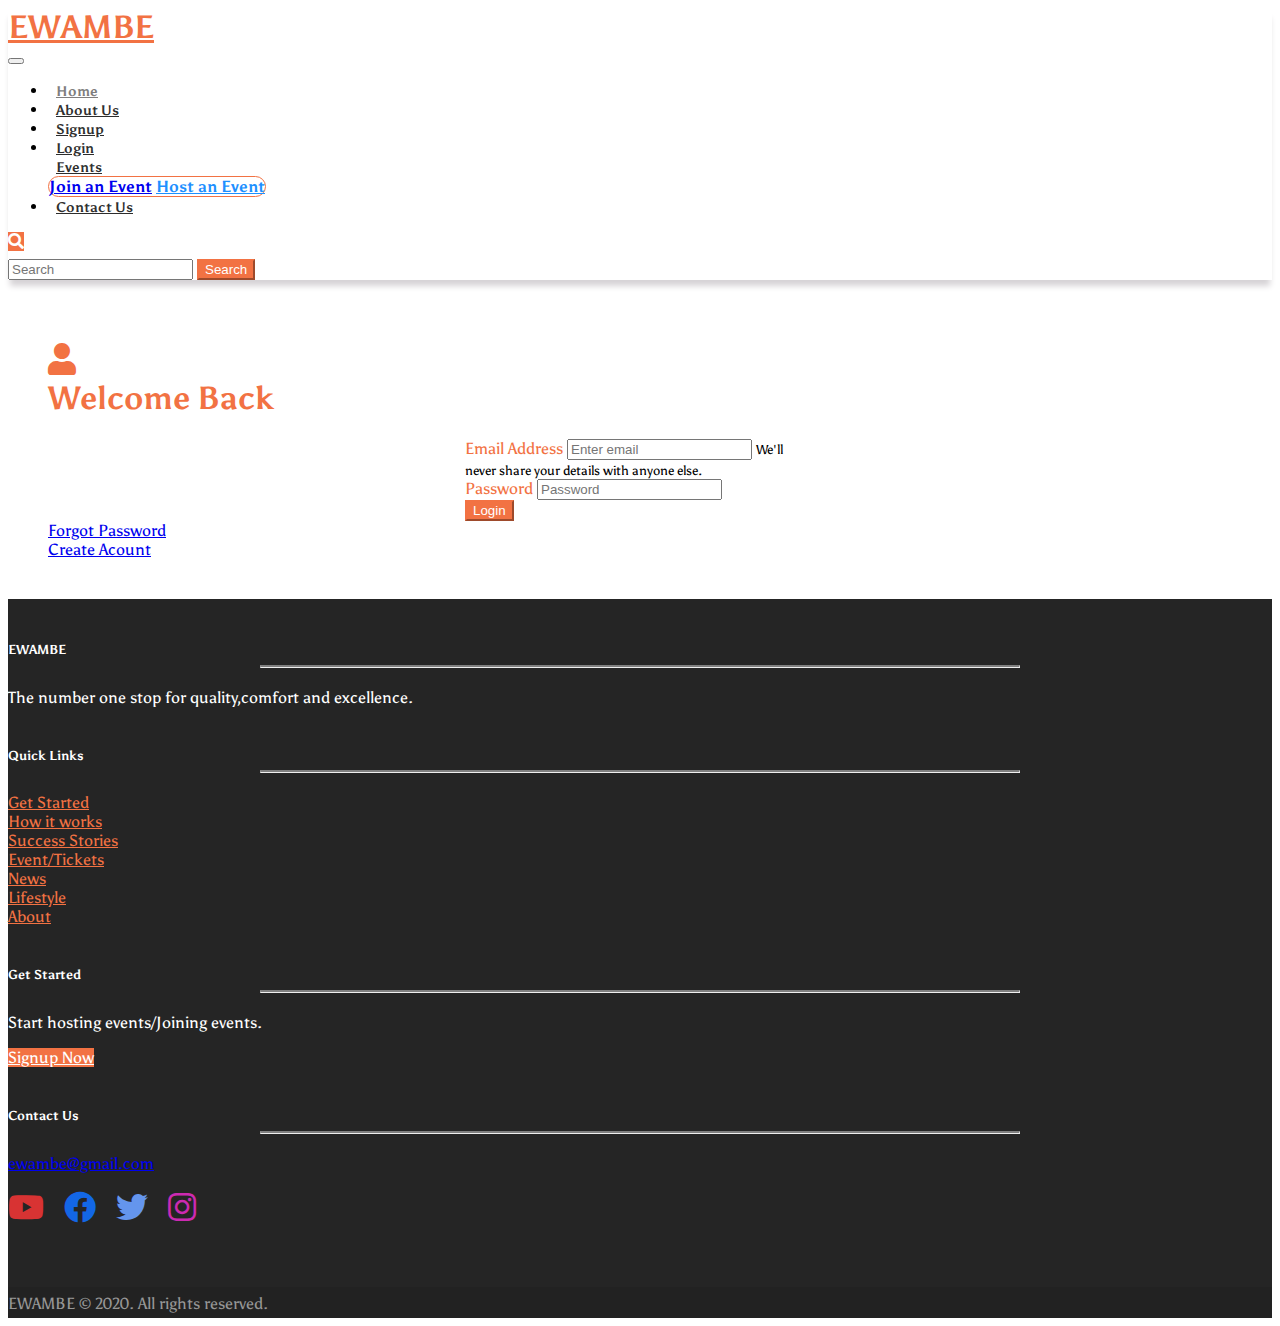
==== login.html @ 55161446 "First Commit" ====
<!doctype html>
<html lang="en">
  <head>
    <!-- Required meta tags -->
    <meta charset="utf-8">
    <meta name="viewport" content="width=device-width, initial-scale=1, shrink-to-fit=no">

    <!-- Bootstrap CSS -->
    <link href='https://fonts.googleapis.com/css?family=Asul' rel='stylesheet'>
    <link rel="stylesheet" href="Assets/css/all.css">
    <link rel="stylesheet" href="https://cdn.jsdelivr.net/npm/bootstrap@4.5.3/dist/css/bootstrap.min.css" integrity="sha384-TX8t27EcRE3e/ihU7zmQxVncDAy5uIKz4rEkgIXeMed4M0jlfIDPvg6uqKI2xXr2" crossorigin="anonymous">
    <link rel="stylesheet" href="Assets/css/style.css">

    <title>Ewambe - Login</title>
  </head>
  <body>

      <!--Sticky-Navbar -->
      <div class="container-fluid sticky-top">
        <div class="row box-shadow">
                <div class="col-md-3 text-center">
                    <a class="navbar-brand orange-bold site-logo" href="index.html">EWAMBE</a>
                </div>

                <div class="col">
                    <nav class="navbar navbar-expand-lg navbar-light">
                            <button class="navbar-toggler" type="button" data-toggle="collapse" data-target="#navbarNavDropdown" aria-controls="navbarNavDropdown" aria-expanded="false" aria-label="Toggle navigation">
                            <span class="navbar-toggler-icon"></span>
                            </button>

                            <div class="collapse navbar-collapse" id="navbarNavDropdown">
                                <ul class="navbar-nav">
                                    <li class="nav-item active">
                                    <a class="nav-link" href="index.html">Home <span class="sr-only">(current)</span></a>
                                    </li>
                                    <li class="nav-item">
                                        <a class="nav-link" href="about.html">About Us</a>
                                    </li>
                                    <li class="nav-item">
                                    <a class="nav-link" href="signup.html">Signup</a>
                                    </li>
                                    <li class="nav-item">
                                        <a class="nav-link" href="login.html">Login</a>
                                    </li>
                                    <li class="nav-item dropdown">
                                    <a class="nav-link dropdown-toggle" href="#" id="navbarDropdownMenuLink" role="button" data-toggle="dropdown" aria-haspopup="true" aria-expanded="false">
                                        Events
                                    </a>
                                    <div class="dropdown-menu" aria-labelledby="navbarDropdownMenuLink">
                                        <a class="dropdown-item" href="#">Join an Event</a>
                                        <a class="dropdown-item stand-out" href="#">Host an Event</a>
                                    </div>
                                    </li>
                                    <li class="nav-item">
                                        <a class="nav-link" href="#">Contact Us</a>
                                    </li>
                                </ul>
                            </div>
                            
                    <div>
                        <a class="btn" data-toggle="collapse" href="#collapseExample" role="button" aria-expanded="false" aria-controls="collapseExample">
                            <i class="fas fa-search"></i>
                        </a>
                    </div>
                    <div class="collapse" id="collapseExample">
                        <div class="card card-body ml-2">
                            <form class="form-inline">
                                <input class="form-control mr-sm-2" type="search" placeholder="Search" aria-label="Search">
                                <button class="btn orange-button my-2 my-sm-0" type="submit">Search</button>
                            </form>
                        </div>
                    </div>
                    </nav>
                </div>
        </div>
  </div>

    <!-- Login/Sign Up form -->
    <div class="container text-center signup-margin">

        <h1>
            <i class="fas fa-user"></i>
        </br>
            Welcome Back
        </h1>
        <form action="" method="get" class="signup-form mt-5">


            
            <div class="form-group text-left">
                <label for="inputAddress" class="fnt-orange">Email Address</label>
                <input type="email" class="form-control" id="exampleInputEmail1" aria-describedby="emailHelp" placeholder="Enter email">
                <small id="emailHelp" class="form-text text-muted">We'll never share your details with anyone else.</small>
            </div>

            <div class="form-group text-left">
                <label for="inputPassword4" class="fnt-orange">Password</label>
                <input type="password" class="form-control" id="exampleInputPassword1" placeholder="Password">
              </div>
            <button type="button" class="btn signup-submit-btn">Login</button>

        </form>
        <div class="container mt-3">
            <div class="mb-2">
                <a href="#">Forgot Password</a>
            </div>
            <div>
                <a href="signup.html">Create Acount</a>
            </div>
        </div>

    </div>




  <!-- footer -->
  <footer id="footer" class="footer-1">
    <div class="main-footer widgets-dark typo-light">
        <div class="container">
            <div class="row text-center">
            
                <div class="col-xs-12 col-sm-6 col-md-3">
                    <div class="widget subscribe no-box">
                        <h5 class="widget-title">EWAMBE <hr class="rule"></h5></h5>
                        <p>The number one stop for quality,comfort and excellence. </p>
                    </div>
                </div>
                
                <div class="col-xs-12 col-sm-6 col-md-3">
                    <div class="widget no-box">
                        <h5 class="widget-title">Quick Links <hr class="rule"></hr> </h5>
                        <ul class="thumbnail-widget">
                            <li>
                                <div class="thumb-content"><a href="#.">Get Started</a></div>	
                            </li>
                            <li>
                                <div class="thumb-content"><a href="#.">How it works</a></div>	
                            </li>
                            <li>
                                <div class="thumb-content"><a href="#.">Success Stories</a></div>	
                            </li>
                            <li>
                                <div class="thumb-content"><a href="#.">Event/Tickets</a></div>	
                            </li>
                            <li>
                                <div class="thumb-content"><a href="#.">News</a></div>	
                            </li>
                            <li>
                                <div class="thumb-content"><a href="#.">Lifestyle</a></div>	
                            </li>
                            <li>
                                <div class="thumb-content"><a href="#.">About</a></div>	
                            </li>
                        </ul>
                    </div>
                </div>
                
                <div class="col-xs-12 col-sm-6 col-md-3">
                    <div class="widget no-box">
                        <h5 class="widget-title">Get Started <hr class="rule"></hr> </h5>
                        <p>Start hosting events/Joining events.</p>
                        <a class="btn orange-button" href="#" target="_blank">Signup Now</a>
                    </div>
                </div>
                
                <div class="col-xs-12 col-sm-6 col-md-3">
                    
                    <div class="widget no-box">
                    <h5 class="widget-title">Contact Us <hr class="rule"></hr></h5>
                    
                    <p><a href="mailto:#" title="Ewambe">ewambe@gmail.com</a></p>
                        <ul class="social-footer2">
                            <li class=""><a title="youtube" target="_blank" href="#/"><i class="fab fa-youtube yt"></i></a></li>
                            <li class=""><a href="#" target="_blank" title="Facebook"><i class="fab fa-facebook fb"></i></a></li>
                            <li class=""><a href="#" target="_blank" title="Twitter"><i class="fab fa-twitter tt"></i></a></li>
                            <li class=""><a title="instagram" target="_blank" href="#/"><i class="fab fa-instagram ig"></i></a></li>
                        </ul>
                    </div>
                </div>
            
            </div>
        </div>
    </div>
      
    <div class="footer-copyright">
        <div class="container">
            <div class="row">
                <div class="col-md-12 text-center">
                    <p>EWAMBE © 2020. All rights reserved.</p>
                </div>
            </div>
        </div>
    </div>
  </footer>


    <!-- Optional JavaScript; choose one of the two! -->

    <!-- Option 1: jQuery and Bootstrap Bundle (includes Popper) -->
    <script src="https://code.jquery.com/jquery-3.5.1.slim.min.js" integrity="sha384-DfXdz2htPH0lsSSs5nCTpuj/zy4C+OGpamoFVy38MVBnE+IbbVYUew+OrCXaRkfj" crossorigin="anonymous"></script>
    <script src="https://cdn.jsdelivr.net/npm/bootstrap@4.5.3/dist/js/bootstrap.bundle.min.js" integrity="sha384-ho+j7jyWK8fNQe+A12Hb8AhRq26LrZ/JpcUGGOn+Y7RsweNrtN/tE3MoK7ZeZDyx" crossorigin="anonymous"></script>
    <script src="Assets/js/bootstrap.min.js"></script>

    <!-- Option 2: jQuery, Popper.js, and Bootstrap JS
    <script src="https://code.jquery.com/jquery-3.5.1.slim.min.js" integrity="sha384-DfXdz2htPH0lsSSs5nCTpuj/zy4C+OGpamoFVy38MVBnE+IbbVYUew+OrCXaRkfj" crossorigin="anonymous"></script>
    <script src="https://cdn.jsdelivr.net/npm/popper.js@1.16.1/dist/umd/popper.min.js" integrity="sha384-9/reFTGAW83EW2RDu2S0VKaIzap3H66lZH81PoYlFhbGU+6BZp6G7niu735Sk7lN" crossorigin="anonymous"></script>
    <script src="https://cdn.jsdelivr.net/npm/bootstrap@4.5.3/dist/js/bootstrap.min.js" integrity="sha384-w1Q4orYjBQndcko6MimVbzY0tgp4pWB4lZ7lr30WKz0vr/aWKhXdBNmNb5D92v7s" crossorigin="anonymous"></script>
    -->
  </body>
</html>
---- Assets/css/style.css ----
/* Root Variables */
:root{
    --primary-font-color: #f27243!important;
    --secondary-font-color:dodgerblue!important;
    --primary-background:  #f27243!important;
    --secondary-background: #e26234 !important;
    --event-background: #e2e2e2!important;
    --white-text: #fff;
    --green:rgb(81, 177, 81)!important;
}

html{
    scroll-behavior: smooth;
}
body{
    font-family: Asul;
}
/* Utilities */
.orange{
    color: var(--primary-font-color);
}
.bg-orange{
    background-color: var(--primary-background);
}
.orange-bold{
    color: var(--primary-font-color);
    
    font-weight: bold;
}
.orange-button{
    background-color: none!important;
    color: var(--primary-font-color);
    border-color: var(--primary-font-color);
}
.bg-grey{
    background-color: rgb(242, 241, 241);
    border-radius: 15px;
}
.m-a{
    margin: auto!important;
}
.mt-a{
    margin-top: auto!important;
}
.mb-3{
    margin-bottom: 2em!important;
}

/* Content Styles */
.site-logo{
    font-size: 2rem;
}
.site-logo:hover{
    color: var(--primary-font-color);
} 
.orange-button:hover{color: white;
background-color: var(--secondary-background);
border-color: var(--secondary-background);
-webkit-box-shadow: 0 15px 30px rgba(0, 0, 0, 0.1);
-moz-box-shadow: 0 15px 30px rgba(0, 0, 0, 0.1);
-ms-box-shadow: 0 15px 30px rgba(0, 0, 0, 0.1);
-o-box-shadow: 0 15px 30px rgba(0, 0, 0, 0.1);
box-shadow: 0 15px 30px rgba(0, 0, 0, 0.1);
-webkit-transition: all 250ms ease-in-out 0s;
-moz-transition: all 250ms ease-in-out 0s;
-ms-transition: all 250ms ease-in-out 0s;
-o-transition: all 250ms ease-in-out 0s;
transition: all 250ms ease-in-out 0s;
}
.orange-button:active{color: white;
    background-color: var(--secondary-background);
}
.m-a{
    margin: auto !important;
}
.navbar-light .navbar-nav .nav-link {
    color: rgba(0, 0, 0, 0.823);
}
.navbar-light .navbar-nav .nav-link:hover{
    color:var(--primary-font-color) ;
}
.dropdown-item:hover{
    background-color: var(--primary-background) ;
    color: white;
}
.active .nav-link{
    color: rgb(128, 126, 126)!important;
}
.stand-out{
    color: dodgerblue;
}
.stand-out:hover{
    color: white;
}
.dropdown-menu{
    border: 1px solid var(--primary-background)!important;
    border-radius: 1rem!important;
}
.nav-item{
    margin-right: 2rem;
    font-weight: bold;
}
.card {
    position: relative;
    display: -ms-flexbox;
    display: flex;
    -ms-flex-direction: column;
    flex-direction: column;
    min-width: 0;
    word-wrap: break-word;
    background-color: #fff;
    background-clip: border-box;
    border: none;
    border-radius: .25rem;
    margin-top: .5em;
}

/* .card-body {
    padding:0!important;
} */
.box-shadow{
    -webkit-box-shadow: 0px 8px 6px -2px rgba(214,211,214,1);
    -moz-box-shadow: 0px 8px 6px -2px rgba(214,211,214,1);
    box-shadow: 0px 8px 6px -2px rgba(214,211,214,1); 
}
.event-title{
    font-size: 3.25rem;
    line-height: 4rem;
    display: block;
    color:var(--primary-font-color);
}
.spaced-paragraph{
    margin: 1rem 0;
}
.sticky-top .box-shadow{
    background-color: white;
}
.full-width-img {
    width: 100%;
    height: auto;
}
@media (min-width: 992px){
    .navbar-expand-lg .navbar-nav .nav-link {
        padding-right: .5rem;
        padding-left: .5rem;
        font-size: .9rem;
    }
}
.get-started{
    font-family: Neue Plak,-apple-system,BlinkMacSystemFont,Roboto,Helvetica Neue,Helvetica,Tahoma,Arial,sans-serif;
    -webkit-font-smoothing: antialiased;
    letter-spacing: normal;
    -webkit-box-direction: normal;
    font-size: .9em;
    font-weight: 800;
    line-height: 32px;
    text-decoration: none;
    display: flex;
    -webkit-box-align: center;
    align-items: center;
    background-color:var(--primary-background);
    border-radius: 100px;
    padding: 12px 16px 12px 18px;
    color: #fff;
    width: fit-content;
}
.get-started:hover{
    background-color:var(--secondary-background);
    text-decoration: none;
    color: white;
    -webkit-box-shadow: 0 15px 30px rgba(0, 0, 0, 0.1);
    -moz-box-shadow: 0 15px 30px rgba(0, 0, 0, 0.1);
    -ms-box-shadow: 0 15px 30px rgba(0, 0, 0, 0.1);
    -o-box-shadow: 0 15px 30px rgba(0, 0, 0, 0.1);
    box-shadow: 0 15px 30px rgba(0, 0, 0, 0.1);
    -webkit-transition: all 250ms ease-in-out 0s;
    -moz-transition: all 250ms ease-in-out 0s;
    -ms-transition: all 250ms ease-in-out 0s;
    -o-transition: all 250ms ease-in-out 0s;
    transition: all 250ms ease-in-out 0s;
    }
.title-sub{
    font-weight: 400;
    font-size: 1.5em;
    color: black;
}
.icon-space{
    margin-left: .5em;
}
.card-cnt {
    background: var( --event-background);
    padding: 30px 40px 40px 40px;
    margin-bottom: 30px;
}
.info-about-post {
    color: var(--primary-font-color);
    font-size: 13px;
    margin-bottom: 0;
    font-family: Verdana;
    font-weight: bold;
}
.cardd:hover{
    -webkit-box-shadow: 0px 4px 10px 0px rgba(163,161,163,1);
    -moz-box-shadow: 0px 4px 10px 0px rgba(163,161,163,1);
    box-shadow: 0px 4px 10px 0px rgba(163,161,163,1);
}
.cardd{
    -webkit-box-shadow: 0 16px 64px -16px rgba(46,55,77,.1);
    box-shadow: 0 16px 64px -16px rgba(46,55,77,.1);
}
.cardd a{
    color: black;
}
.cardd a:hover{
    color:initial;
    text-decoration: none;
}
.online-events{
    margin-top:1em;
    font-size: 2rem;
    line-height: 2rem;
    padding-bottom: 1.5em;
    font-weight: bold;
    color: var(--primary-font-color);
}


/* About Page */
.image-div{
width: 100%;
margin-right: auto;
margin-left: auto;
}
.image-container{
    width: 100%;
    margin-right: auto;
    margin-left: auto;
}

.about-image {
    position: relative;
    height: 85vh;
    width: 100%;
    margin: 0;
    background: url(../Images/pexels-olia-danilevich-5911468.jpg) center center no-repeat;
    background-size: cover;
}

.about-head{
    color: var(--white-text);
    padding-top: 25vh;
    font-size: 4.5em;
    line-height: 5.25rem;
    overflow: hidden;
}
.about-info{
    background-color: var(--primary-font-color);
    padding: 3.5rem 3rem;
    margin: auto;
}

.write-up{
    color: var(--white-text);
    font-weight: 700;
    font-size: 1.6rem;
    line-height: 2rem;
    letter-spacing: .25px;
    margin-right: -.25px;
}

.icn-color{
    color: var(--primary-font-color);
    font-size: 3rem;
    padding: 1em .5em .5em .5em;
}

.justify-center{
    justify-content: center;
}

.icn-content{
    font-size: 1.4rem;
    text-align: center;
    font-weight: 600;
    margin-bottom: 1em;
}

.img-holder {
    position: relative;
    width: 100%;
}

.overlay {
    position: absolute;
    top: 0;
    bottom: 0;
    left: 0;
    right: 0;
    height: 100%;
    width: 100%;
    margin: 0;
    opacity: 0;
    transition: .5s ease;
    background-color: rgba(84, 81, 80, 0.734);
  }
.img-holder:hover .overlay {
    opacity: 0.8;
}
  .text {
    color: rgb(255, 255, 255);
    font-weight: bolder;
    position: absolute;
    margin: auto auto;
    top: 50%;
    left: 50%;
    -webkit-transform: translate(-50%, -50%);
    -ms-transform: translate(-50%, -50%);
    transform: translate(-50%, -50%);
    text-align: center;
}

/* Signup */
/* .signup-margin{

} */
.signup-form{
    max-width: 350px;
    width: 100%;
    margin:auto;
}
.signup-margin{
    padding: 2.5em;
}
.signup-margin h1{
    color: var(--primary-font-color);
}
.signup-submit-btn{
    background-color: white;
    color: var(--primary-font-color);
    border-color: var(--primary-font-color);
}
.signup-submit-btn:hover{
    background-color: var(--secondary-background);
    color: #fff;
    border-color: var(--secondary-background);
}
.demarcation{
    font-weight: bold;
    font-size: 2em;
}
.signin-option1 a{
    color: white!important;
    padding: 10px;
    background-color:rgb(216, 51, 51);;
    border-radius: 20px;
    margin: .5em auto!important;
}
.signin-option1 a:hover{
    text-decoration: none;
}

.signin-option2 a{
    color: white!important;
    padding: 10px;
    background-color: dodgerblue;
    border-radius: 20px;
    margin: .5em auto!important;
}
.signin-option2 a:hover{
    text-decoration: none;
}

.signin-option3 a{
    color: white!important;
    padding: 10px;
    background-color: cornflowerblue;
    border-radius: 20px;
    margin: .5em auto!important;
}
.signin-option3 a:hover{
    text-decoration: none;
}

.or-line{
    width: 100px;
    margin: auto;
    font-weight: bold;
}

.fnt-orange{
    color: var(--primary-font-color);
}

/* Select Account Page */

.box-det{
    height: auto;
    width: 80%;
    padding-bottom: 2em;
}

.box-det h2{
    color: var(--primary-font-color);
}

.select-user{
    position: absolute;
    bottom: 0;
    left:50;
}


.select-user .sel{
    color: var(--secondary-font-color);
    font-size: 1.5em;
}

.green{
    color: var(--green);
}

/* Business Account Navar */

/* Dropdown Button */
.dropbtn {
    background-color:var(--primary-background);
    color: white;
    padding: .5em;
    font-size: 16px;
    border: 1px solid transparent;
    border-radius: 20px;
  }
  
  /* The container <div> - needed to position the dropdown content */
  .dropdown {
    position: relative;
    display: inline-block;
  }
  
  /* Dropdown Content (Hidden by Default) */
  .dropdown-content {
    display: none;
    position: absolute;
    background-color: #f1f1f1;
    min-width: 160px;
    box-shadow: 0px 8px 16px 0px rgba(0,0,0,0.2);
    z-index: 1;
  }
  
  /* Links inside the dropdown */
  .dropdown-content a {
    color: black;
    padding: 12px 16px;
    text-decoration: none;
    display: block;
  }
  
  /* Change color of dropdown links on hover */
  .dropdown-content a:hover {background-color: #ddd;}
  
  /* Show the dropdown menu on hover */
  .dropdown:hover .dropdown-content {display: block;}
  
  /* Change the background color of the dropdown button when the dropdown content is shown */
  .dropdown:hover .dropbtn {background-color: var(--primary-background);}

  /* Dropdown Divider */
  .dropdown-divider1 {
    height: 0;
    margin: .5rem 0;
    overflow: hidden;
    border-top: 1px solid darkblue;
}
/* End of Hover Dropdown */

/* Main Footer */
footer .main-footer{
    padding: 20px 0;
    background: #252525;
}
footer ul{
    padding-left: 0;
    list-style: none;
}

/* Copy Right Footer */
.footer-copyright {	background: #222;	padding: 5px 0;}
.footer-copyright .logo {    display: inherit;}
.footer-copyright nav {    float: right;    margin-top: 5px;}
.footer-copyright nav ul {	list-style: none;	margin: 0;	padding: 0;}
.footer-copyright nav ul li {	border-left: 1px solid #505050;	display: inline-block;	line-height: 12px;	margin: 0;	padding: 0 8px;}
.footer-copyright nav ul li a{	color: #969696;}
.footer-copyright nav ul li:first-child {	border: medium none;	padding-left: 0;}
.footer-copyright p {	color: #969696;	margin: 2px 0 0;}

/* Footer Top */
.footer-top{	background: #252525;	padding-bottom: 30px;	margin-bottom: 30px;	border-bottom: 3px solid #222;}

/* Footer transparent */
footer.transparent .footer-top, footer.transparent .main-footer{	background: transparent;}
footer.transparent .footer-copyright{	background: none repeat scroll 0 0 rgba(0, 0, 0, 0.3) ;}

/* Footer light */
footer.light .footer-top{	background: #f9f9f9;}
footer.light .main-footer{	background: #f9f9f9;}
footer.light .footer-copyright{	background: none repeat scroll 0 0 rgba(255, 255, 255, 0.3) ;}

/* Footer 4 */
.footer- .logo {    display: inline-block;}

/*==================== 
	Widgets 
====================== */
.widget{
    padding: 20px;	
    margin-bottom:40px;
}
.widget.widget-last{
    margin-bottom: 0px;
}
.widget.no-box{
    padding: 0;
    background-color:transparent;
    margin-bottom: 40px;
    box-shadow: none;
    -webkit-box-shadow: none;
    -moz-box-shadow: none;
    -ms-box-shadow: none;
    -o-box-shadow: none;}
.widget.subscribe p{
    margin-bottom: 18px;
}
.widget li a{
    color: var(--primary-font-color);
}
.widget li a:hover{
    color: #4b92dc;
}
.widget-title {
    margin-bottom: 20px;
}
.rule{
        border-top: 2px solid grey;
        width: 60%;
}
/* .widget-title span {
    background: #839FAD none repeat scroll 0 0;
    display: block;
     height: 1px;
     margin-top: 25px;
     position: relative;
     width: 20%;}
.widget-title span::after {
    background: inherit;
    content: "";
    height: inherit;
    position: absolute;
    top: -4px;width: 50%;}
.widget-title.text-center span,.widget-title.text-center span::after {
    margin-left: auto;
    margin-right:auto;
    left: 0;
    right: 0;
} */
.widget .badge{	float: right;	background: #7f7f7f;}

.typo-light h1, 
.typo-light h2, 
.typo-light h3, 
.typo-light h4, 
.typo-light h5, 
.typo-light h6,
.typo-light p,
.typo-light div,
.typo-light span,
.typo-light small{	color: #fff;}

ul.social-footer2 {	margin: 0;
    padding: 0;
    width: auto;
}
ul.social-footer2 li {
    display: inline-block;
    padding: 0;
}
ul.social-footer2 li a {
    display: block;	
    font-size: 2em;
    margin-right: .5em;
    text-align: center;
}
 .btn{
    background-color: var(--primary-background);
    color:#fff;
} 
.yt{
    color: rgb(216, 51, 51);
}
.fb{
    color: rgb(19, 103, 230);
}
.tt{
    color: cornflowerblue;
}
.ig{
    color: rgb(204, 42, 177);
}
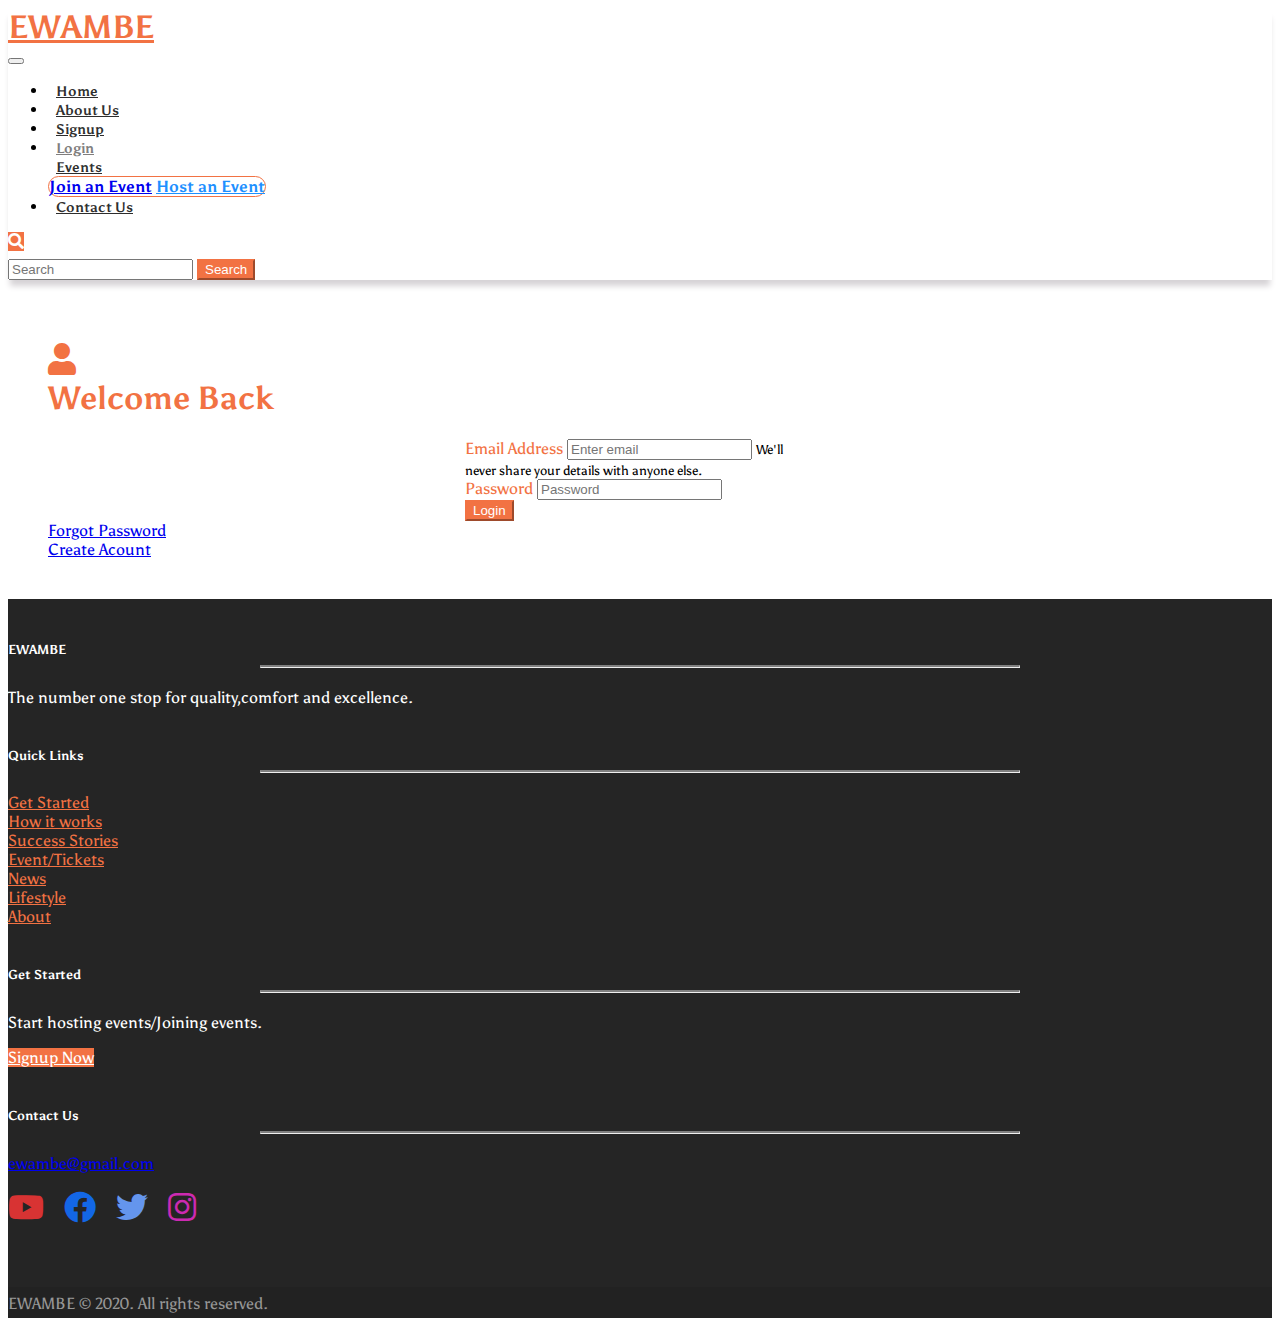
==== commit 0e415319: "Second-Commit: Changes to current pages" ====
--- a/login.html
+++ b/login.html
@@ -30,17 +30,17 @@
 
                             <div class="collapse navbar-collapse" id="navbarNavDropdown">
                                 <ul class="navbar-nav">
-                                    <li class="nav-item active">
-                                    <a class="nav-link" href="index.html">Home <span class="sr-only">(current)</span></a>
-                                    </li>
-                                    <li class="nav-item">
+                                    <li class="nav-item ">
+                                    <a class="nav-link" href="index.html">Home </a>
+                                    </li>
+                                    <li class="nav-item ">
                                         <a class="nav-link" href="about.html">About Us</a>
                                     </li>
                                     <li class="nav-item">
                                     <a class="nav-link" href="signup.html">Signup</a>
                                     </li>
-                                    <li class="nav-item">
-                                        <a class="nav-link" href="login.html">Login</a>
+                                    <li class="nav-item active">
+                                        <a class="nav-link" href="login.html">Login <span class="sr-only">(current)</span></a>
                                     </li>
                                     <li class="nav-item dropdown">
                                     <a class="nav-link dropdown-toggle" href="#" id="navbarDropdownMenuLink" role="button" data-toggle="dropdown" aria-haspopup="true" aria-expanded="false">
